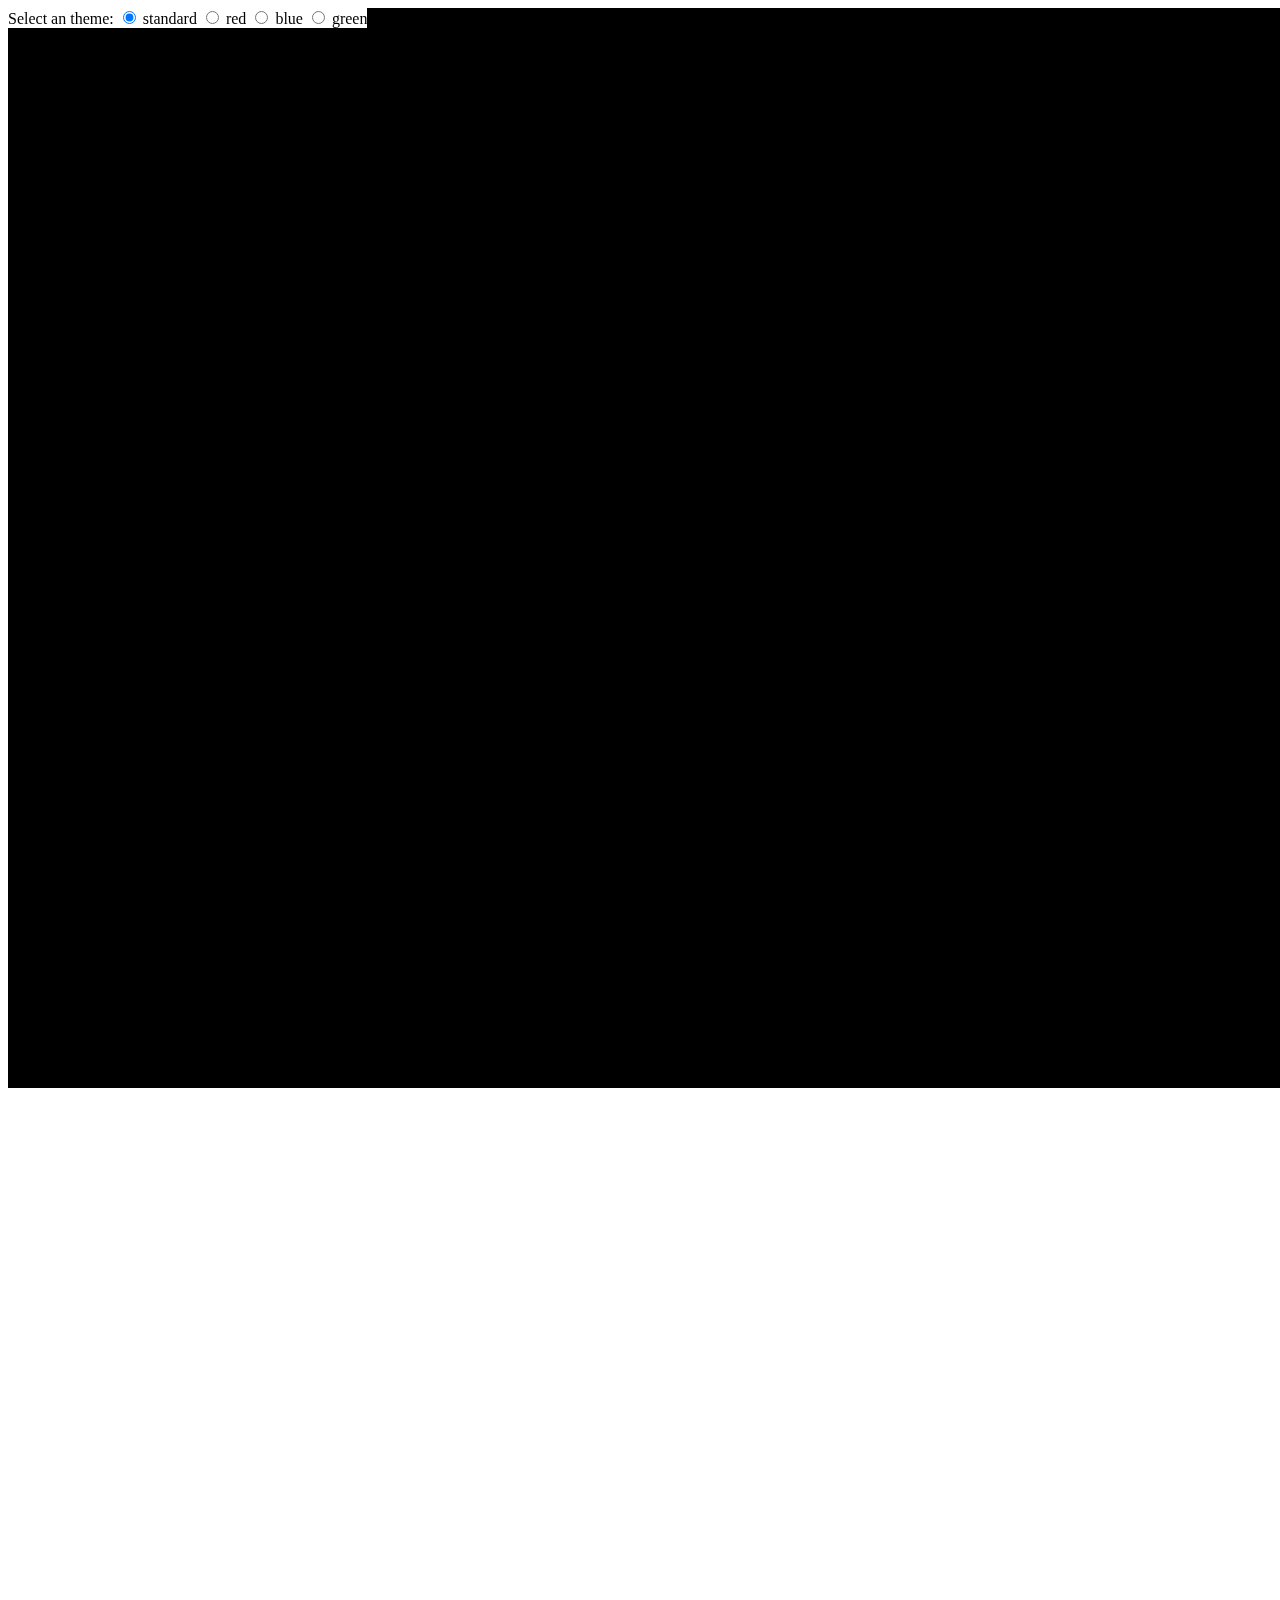
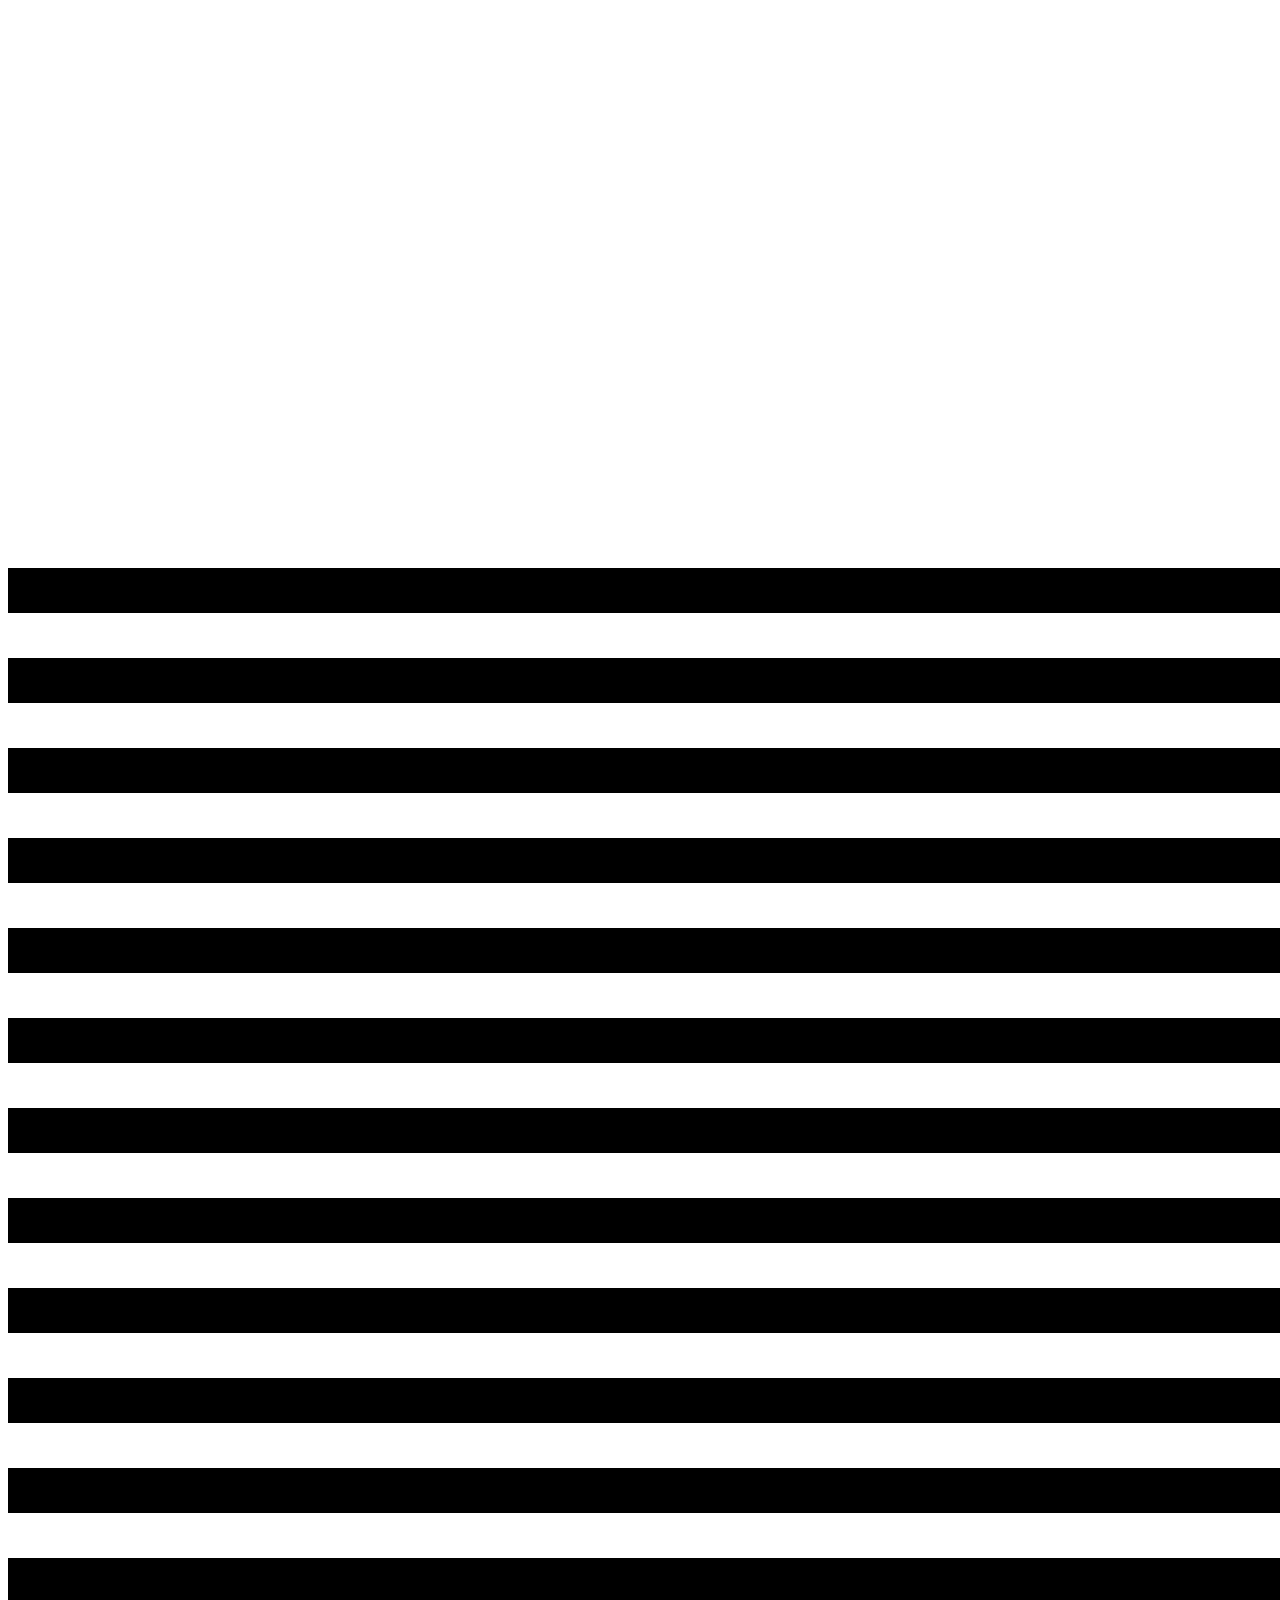
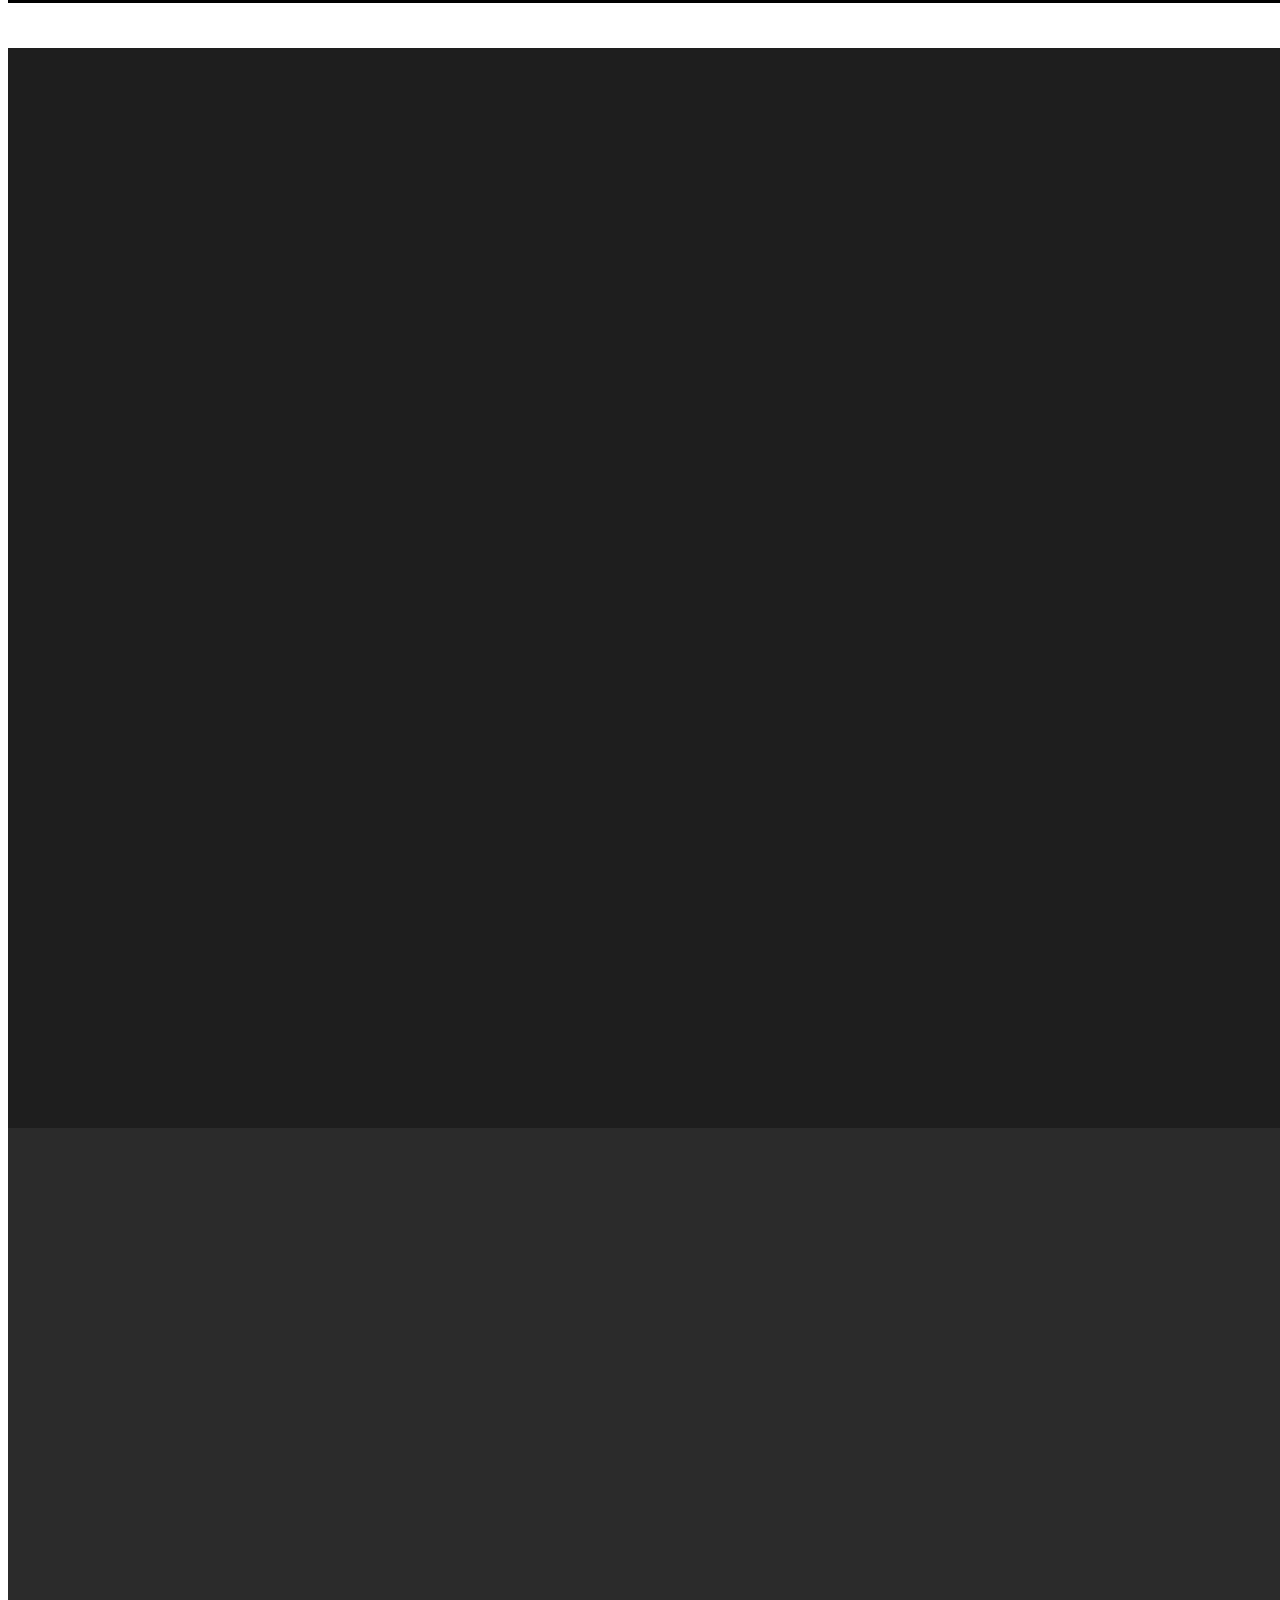
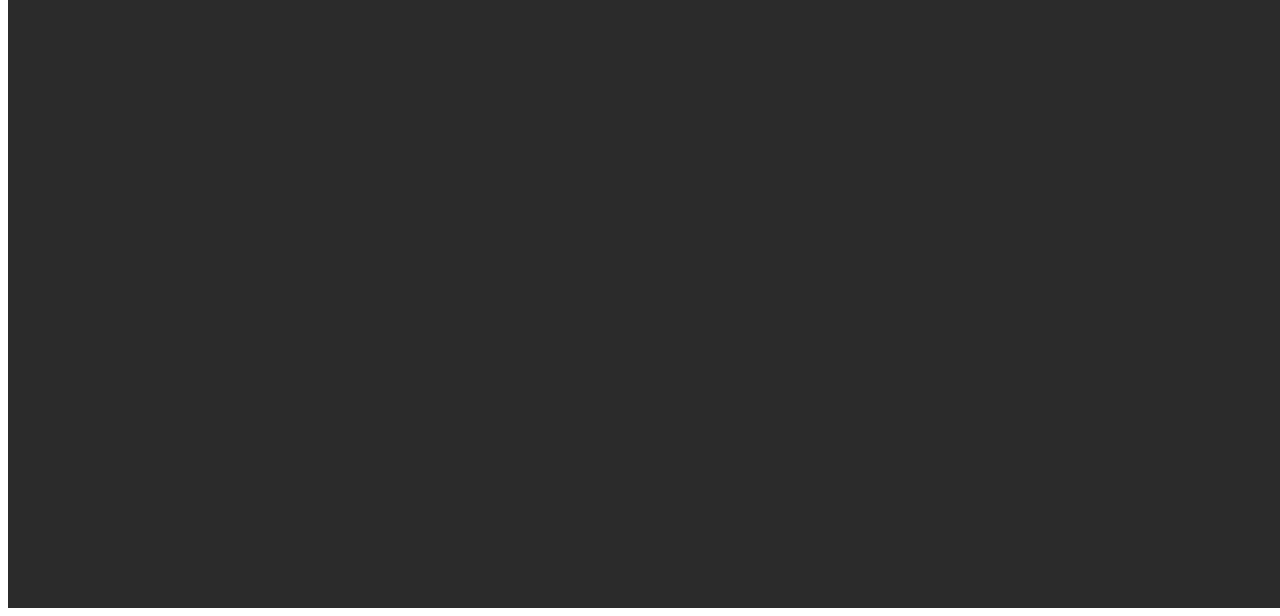
==== lp/index.html @ fa4c1873 "lpca" ====
<!doctype html>
<html lang="en">
  <head>
    <meta charset="UTF-8" />
    <meta name="viewport" content="width=device-width, initial-scale=1.0" />
    <title>Conversion Assistant</title>
    <script type="module" crossorigin src="/conversion-assistant.js"></script>
    <link rel="stylesheet" crossorigin href="/conversion-assistant2.css">
  </head>
  <body style="overflow-x: hidden">
    <!-- Embed code -->
    <div id="leadpages-coversion-assistant"></div>

    <!-- toggle theme -->
    <div style="position: fixed; background-color: white">
      <span>Select an theme:</span>
      <label>
        <input type="radio" name="options" value="standard" checked /> standard
      </label>
      <label> <input type="radio" name="options" value="red" /> red </label>
      <label> <input type="radio" name="options" value="blue" /> blue </label>
      <label> <input type="radio" name="options" value="green" /> green </label>

      <script>
        const radioButtons = document.getElementsByName("options");
        radioButtons.forEach((radio) => {
          radio.addEventListener("change", (event) => {
            let theme = document.getElementById("theme");
            theme.setAttribute("href", `src/theme/${event.target.value}.css`);
          });
        });
      </script>
    </div>

    <!-- background -->
    <div style="height: 120vh; width: 100vw; background-color: black"></div>
    <div style="height: 120vh; width: 100vw; background-color: white"></div>
    <div
      style="
        height: 120vh;
        width: 100vw;
        --odd-background: black;
        --even-background: #fff;
        --line-height: 5vh;
        line-height: var(--line-height);
        background: repeating-linear-gradient(
          var(--odd-background),
          var(--odd-background) var(--line-height),
          var(--even-background) var(--line-height),
          var(--even-background) calc(2 * var(--line-height))
        );
      "
    ></div>
    <div style="height: 120vh; width: 100vw; background-color: #1e1e1e"></div>
    <div style="height: 120vh; width: 100vw; background-color: #2b2b2b"></div>
  </body>
</html>
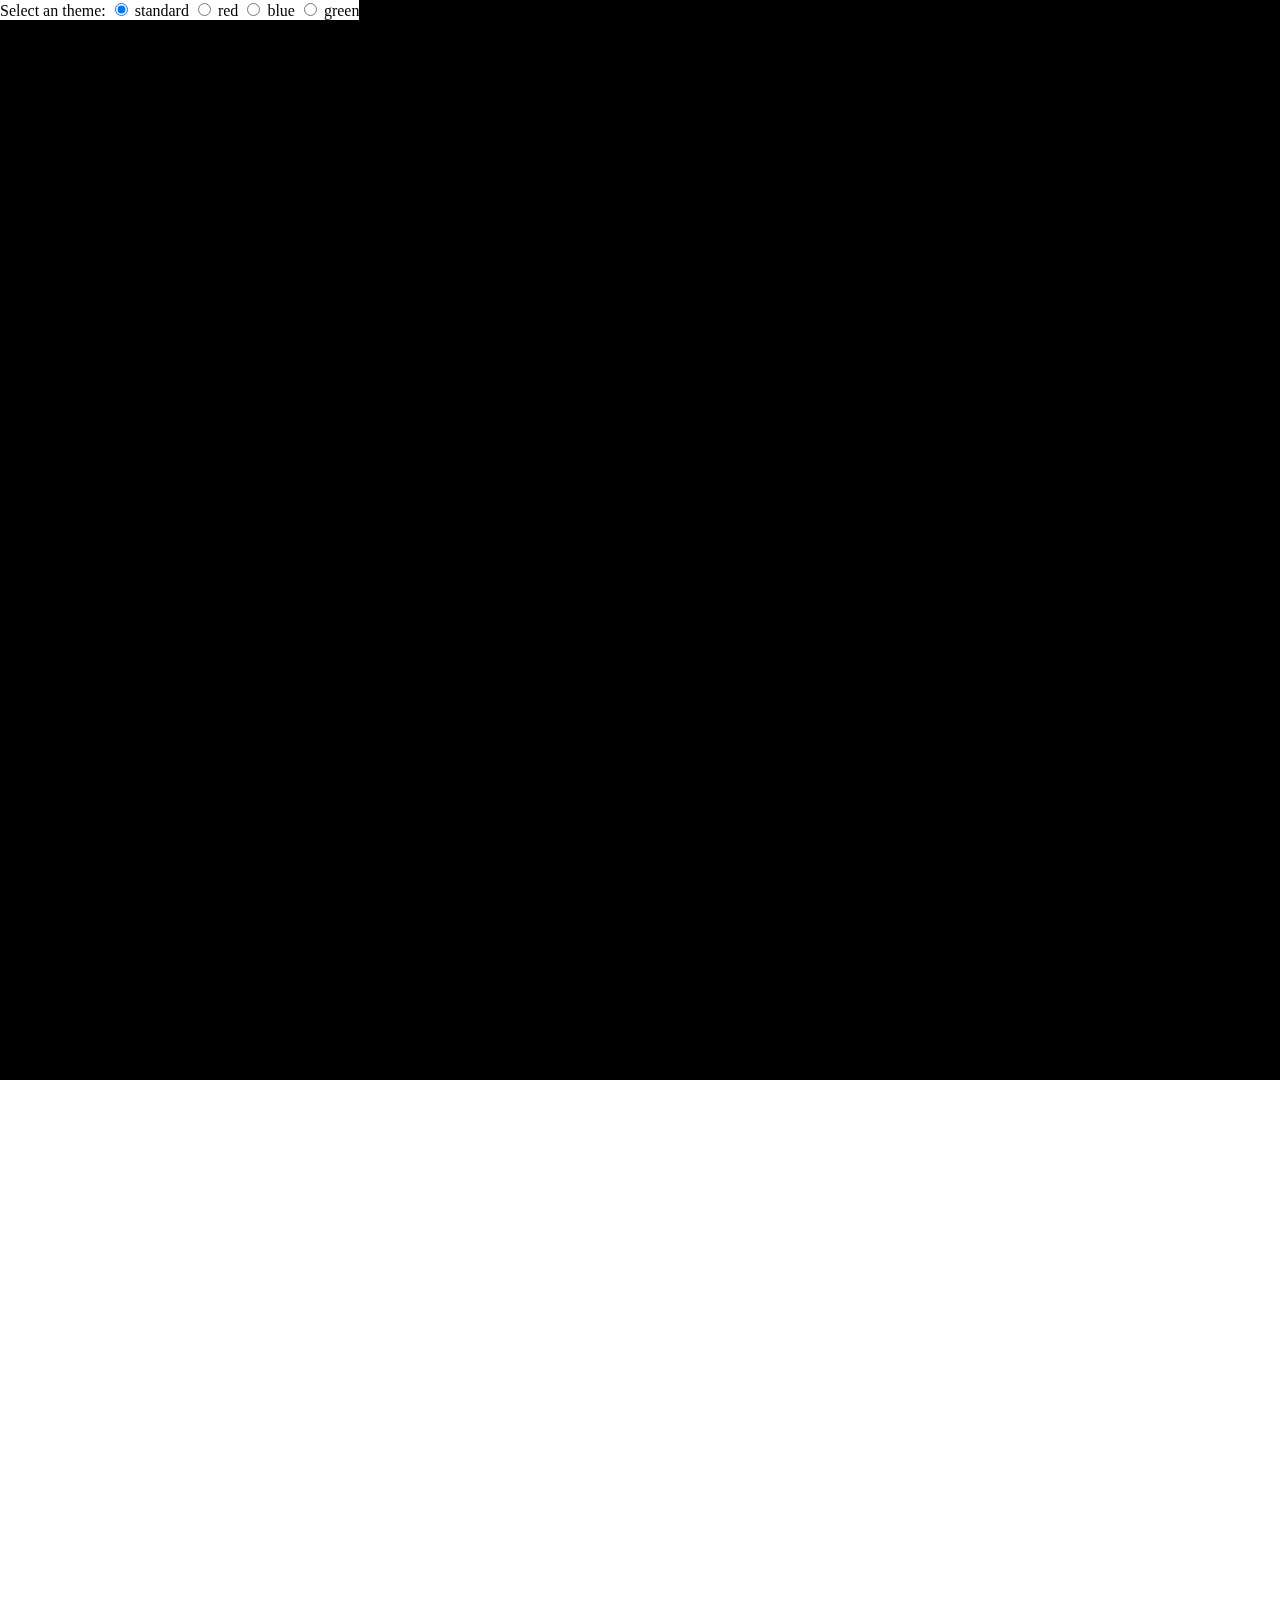
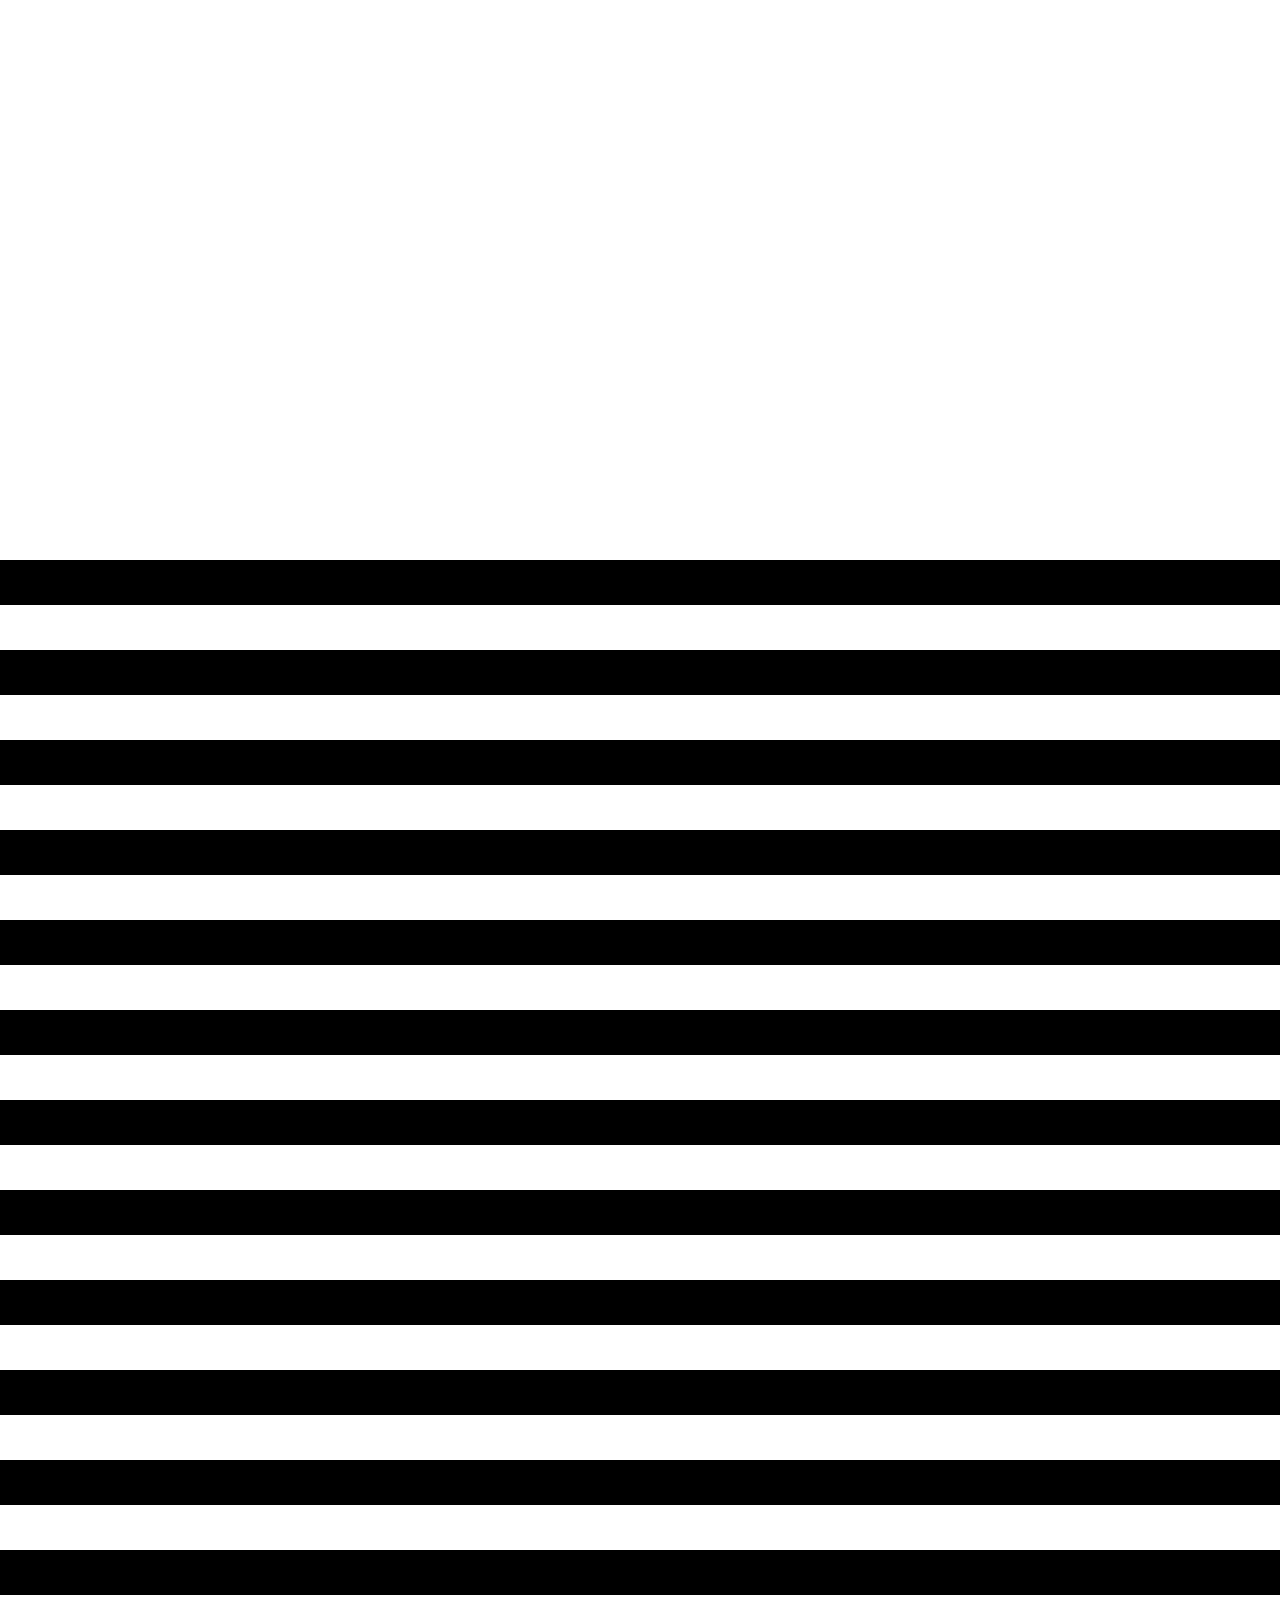
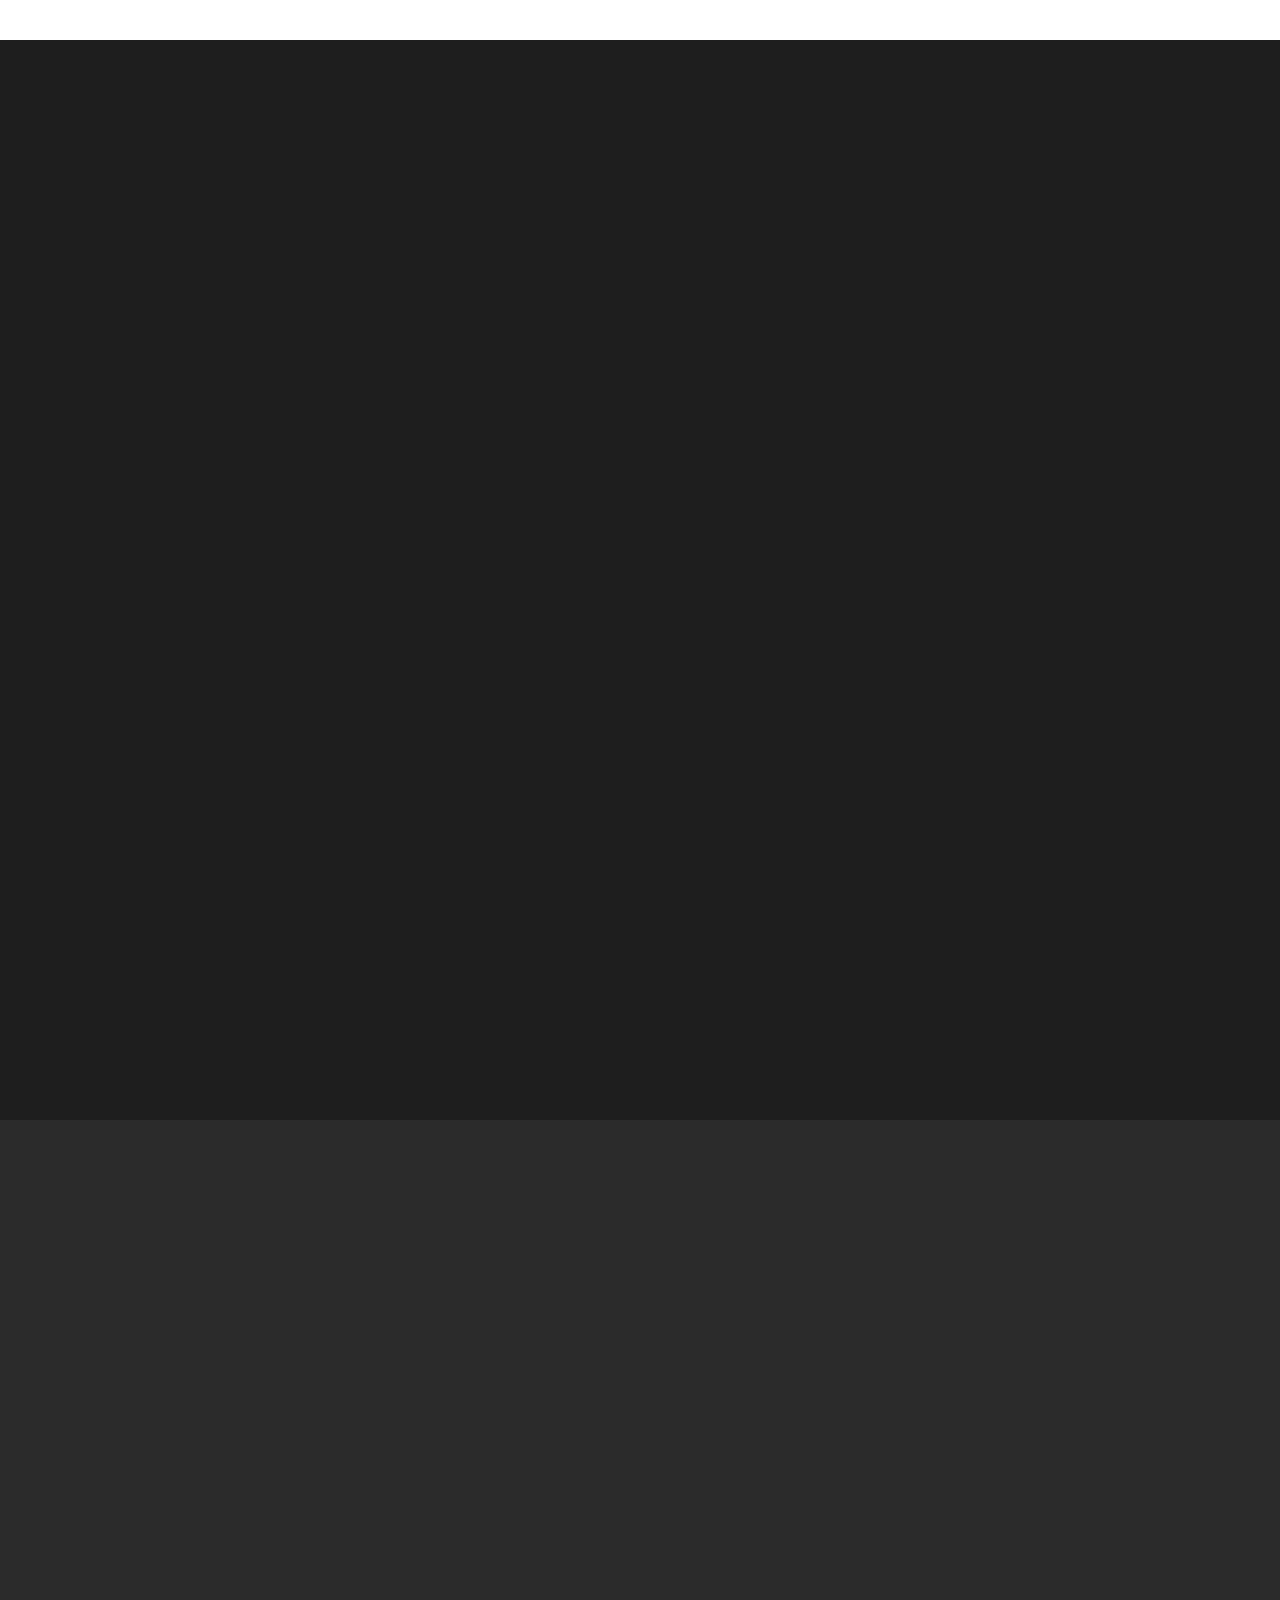
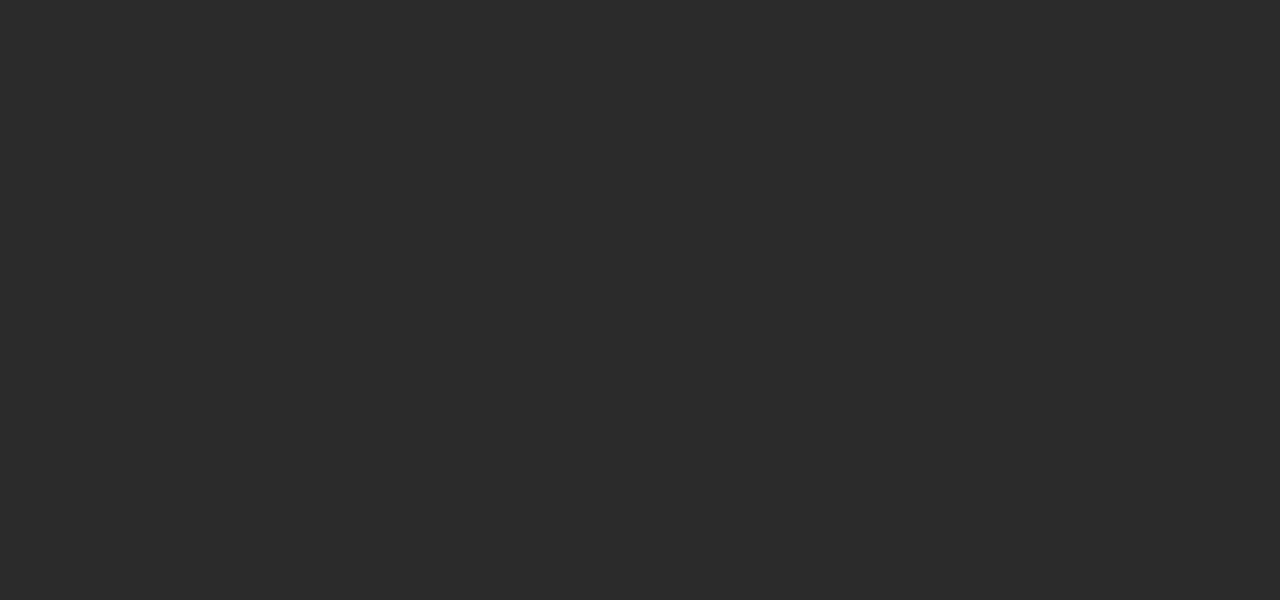
==== commit 52ec10d8: "wip" ====
--- a/lp/index.html
+++ b/lp/index.html
@@ -5,9 +5,9 @@
     <meta name="viewport" content="width=device-width, initial-scale=1.0" />
     <title>Conversion Assistant</title>
     <script type="module" crossorigin src="/conversion-assistant.js"></script>
-    <link rel="stylesheet" crossorigin href="/conversion-assistant2.css">
+    <link rel="stylesheet" crossorigin href="/conversion-assistant.css">
   </head>
-  <body style="overflow-x: hidden">
+  <body style="overflow-x: hidden; margin: 0px; padding: 0px">
     <!-- Embed code -->
     <div id="leadpages-coversion-assistant"></div>
 
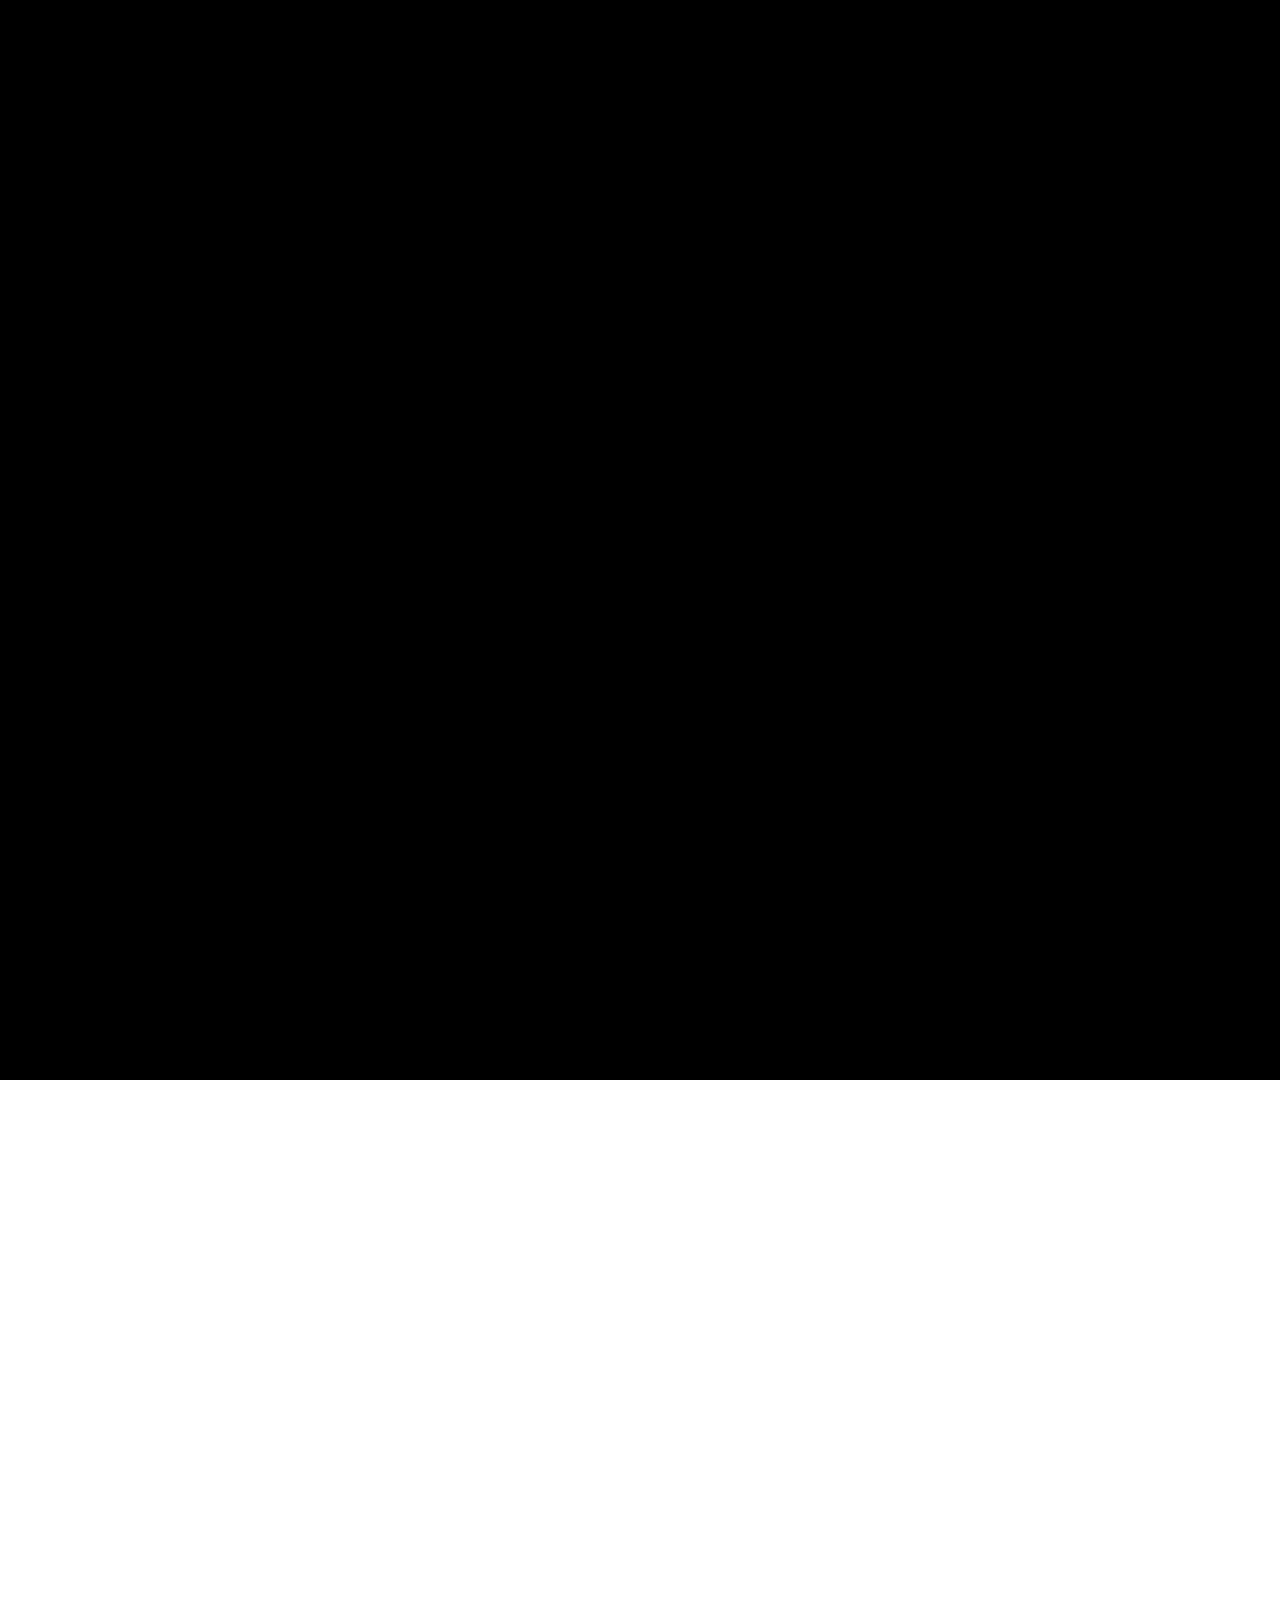
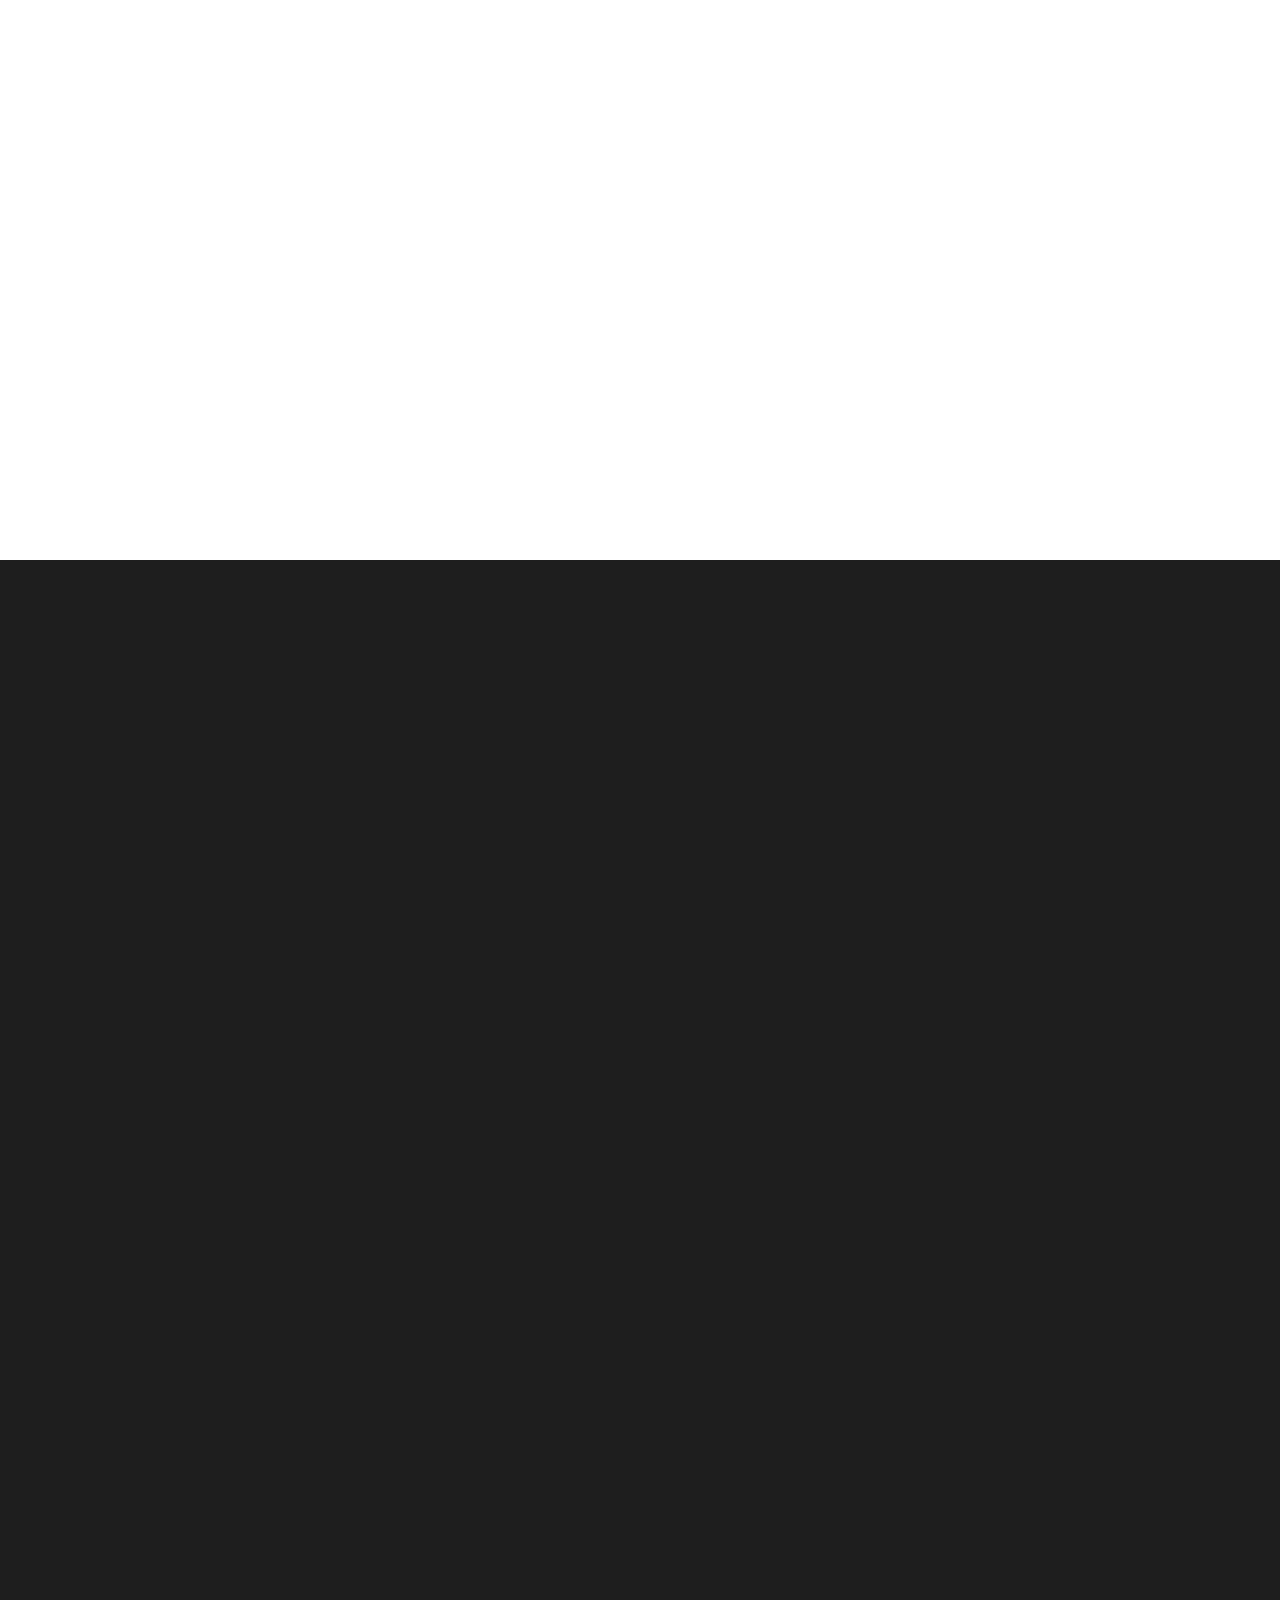
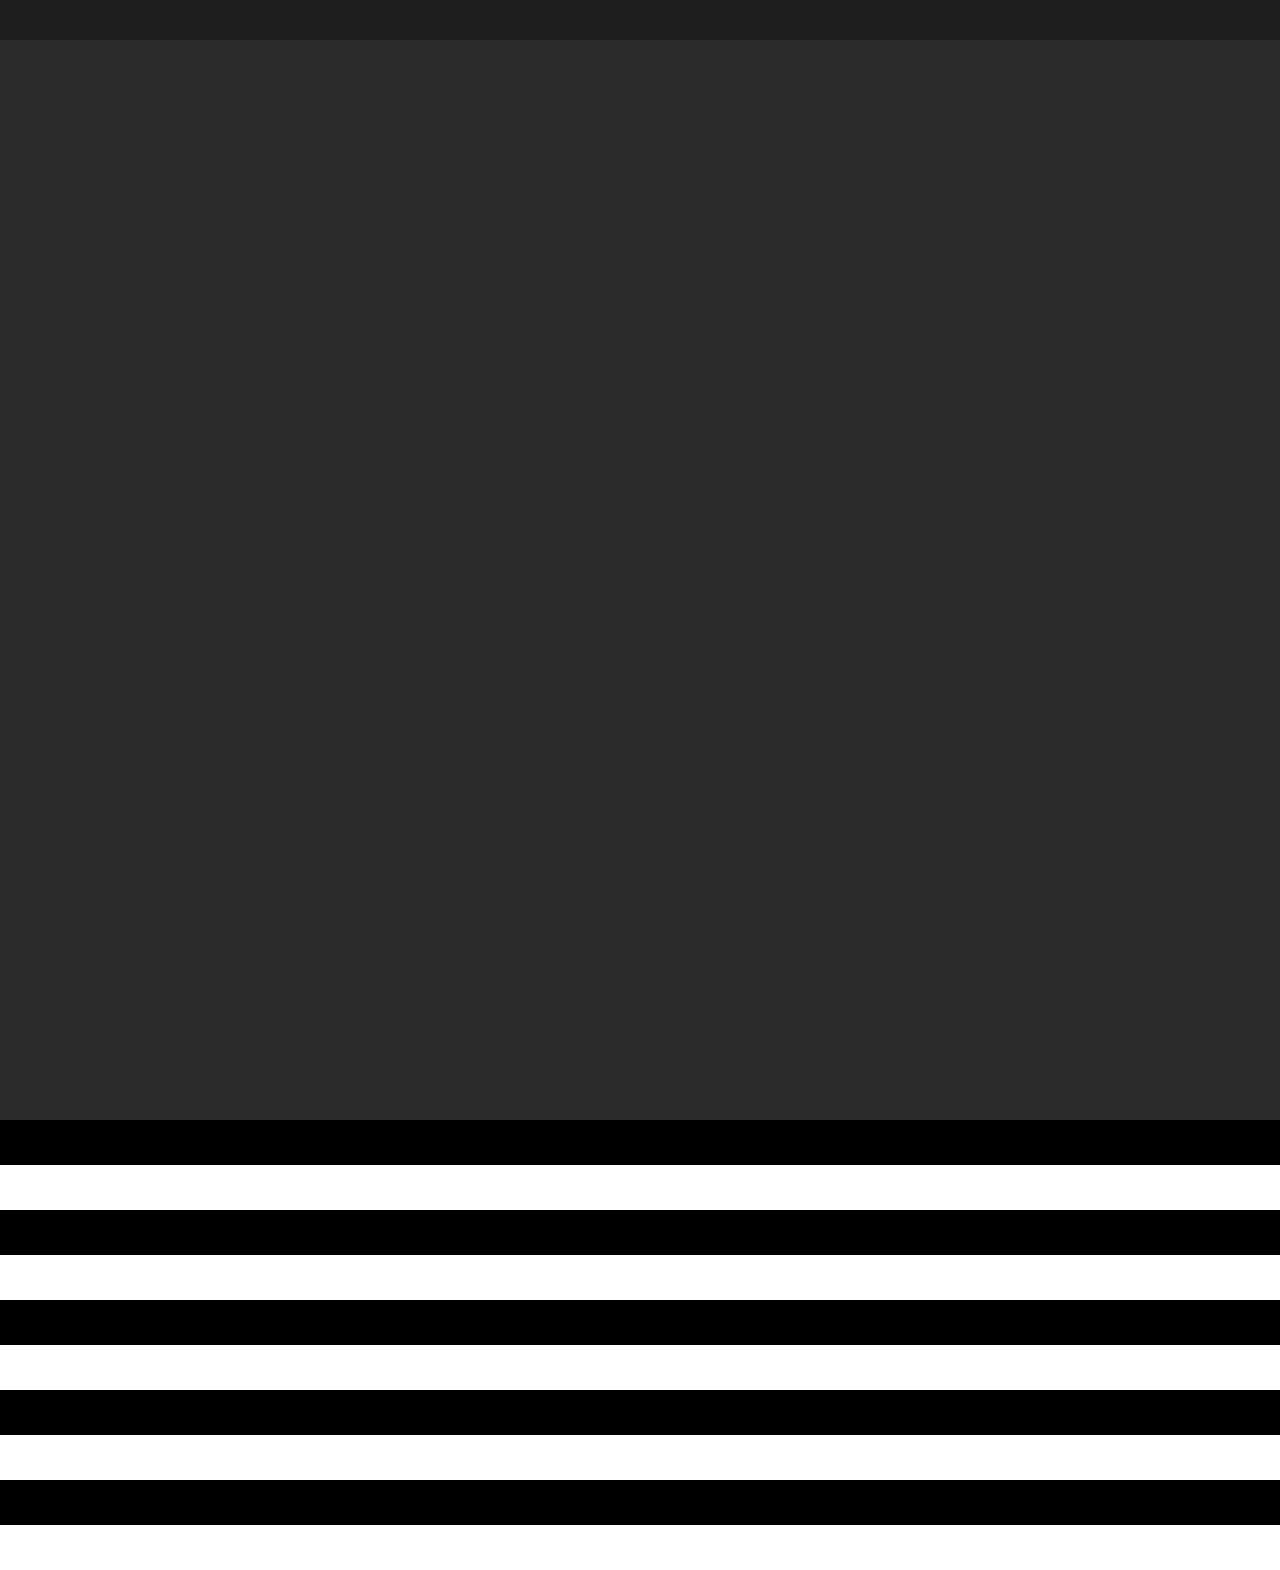
==== commit f8a5a258: "wip" ====
--- a/lp/index.html
+++ b/lp/index.html
@@ -4,14 +4,31 @@
     <meta charset="UTF-8" />
     <meta name="viewport" content="width=device-width, initial-scale=1.0" />
     <title>Conversion Assistant</title>
-    <script type="module" crossorigin src="/conversion-assistant.js"></script>
-    <link rel="stylesheet" crossorigin href="/conversion-assistant.css">
+    <script
+      type="module"
+      crossorigin
+      src="https://lucahsieh.github.io/lp/embed.js"
+    ></script>
+    <link
+      rel="stylesheet"
+      crossorigin
+      href="https://lucahsieh.github.io/lp/embed.css"
+    />
   </head>
   <body style="overflow-x: hidden; margin: 0px; padding: 0px">
     <!-- Embed code -->
     <div id="leadpages-coversion-assistant"></div>
 
+    <!-- Local app -->
+    <div id="local-dev"></div>
+
     <!-- toggle theme -->
+    <!-- <link
+      id="theme"
+      rel="stylesheet"
+      type="text/css"
+      href="src/theme/standard.css"
+    /> -->
     <div style="position: fixed; background-color: white">
       <span>Select an theme:</span>
       <label>
@@ -31,27 +48,5 @@
         });
       </script>
     </div>
-
-    <!-- background -->
-    <div style="height: 120vh; width: 100vw; background-color: black"></div>
-    <div style="height: 120vh; width: 100vw; background-color: white"></div>
-    <div
-      style="
-        height: 120vh;
-        width: 100vw;
-        --odd-background: black;
-        --even-background: #fff;
-        --line-height: 5vh;
-        line-height: var(--line-height);
-        background: repeating-linear-gradient(
-          var(--odd-background),
-          var(--odd-background) var(--line-height),
-          var(--even-background) var(--line-height),
-          var(--even-background) calc(2 * var(--line-height))
-        );
-      "
-    ></div>
-    <div style="height: 120vh; width: 100vw; background-color: #1e1e1e"></div>
-    <div style="height: 120vh; width: 100vw; background-color: #2b2b2b"></div>
   </body>
 </html>
